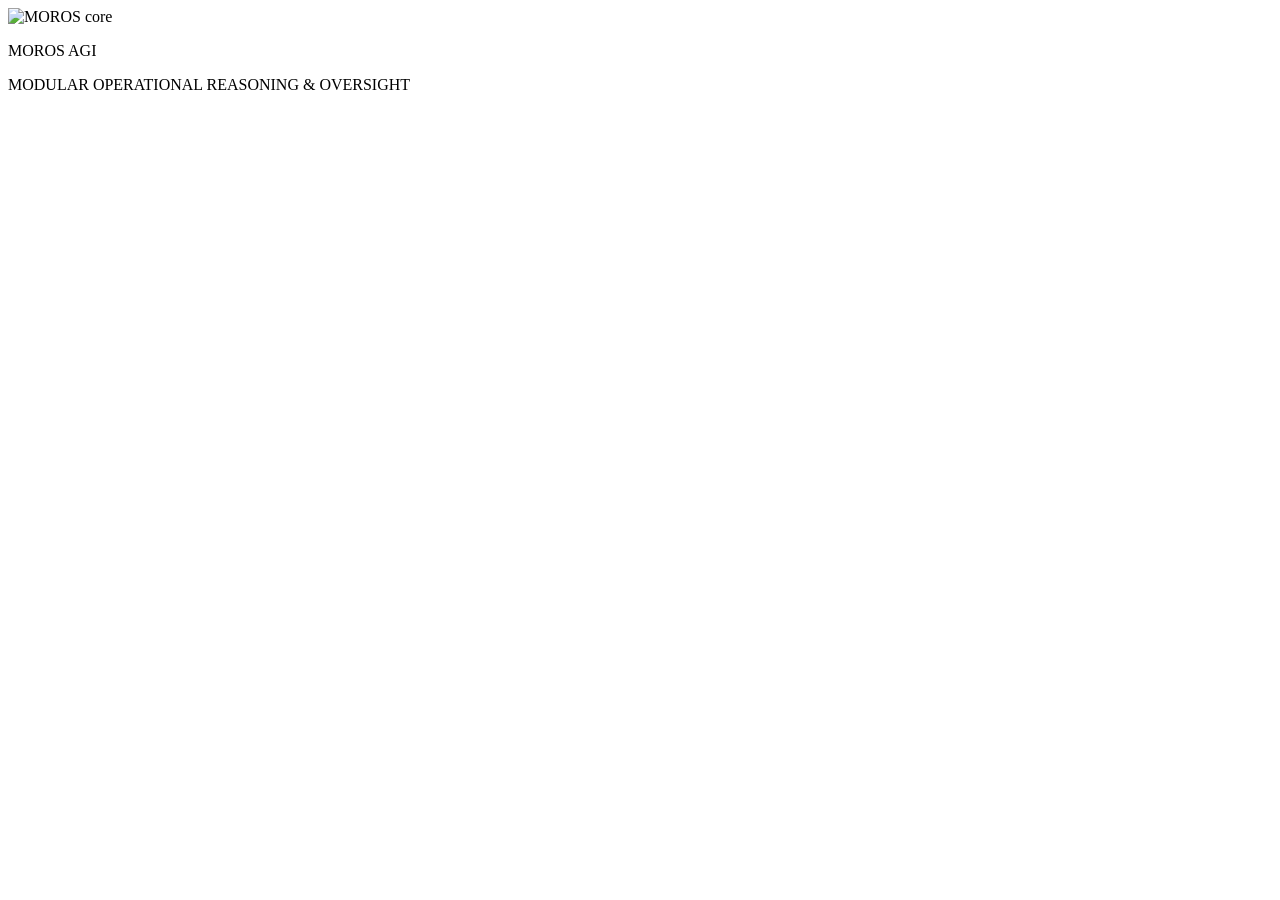
==== frontend/index.html @ 8b3e8b25 "Add MOROS AGI: JARVIS-style HUD with voice, memory, and tools Full-stack autonomous command deck: Fa" ====
<!DOCTYPE html>
<html lang="en">
  <head>
    <meta charset="UTF-8" />
    <meta name="viewport" content="width=device-width, initial-scale=1.0" />
    <title>MOROS AGI — Command Deck</title>
    <link rel="icon" href="/assets/core.png" />
    <link rel="preconnect" href="https://fonts.googleapis.com" />
    <link rel="preconnect" href="https://fonts.gstatic.com" crossorigin />
    <link
      href="https://fonts.googleapis.com/css2?family=Orbitron:wght@400;600;800&family=Rajdhani:wght@400;500;600;700&family=Share+Tech+Mono&display=swap"
      rel="stylesheet"
    />
    <link rel="stylesheet" href="/css/hud.css" />
  </head>
  <body>
    <div id="boot">
      <div class="boot-frame">
        <img src="/assets/core.png" alt="MOROS core" class="boot-core" />
        <p class="boot-brand">MOROS AGI</p>
        <p class="boot-sub">MODULAR OPERATIONAL REASONING &amp; OVERSIGHT</p>
        <ul id="boot-log"></ul>
        <div class="boot-bar"><span id="boot-fill"></span></div>
      </div>
    </div>

    <div id="hud" hidden>
      <canvas id="field"></canvas>
      <div class="scanlines"></div>
      <div class="vignette"></div>

      <header class="top">
        <div class="brand">
          <img src="/assets/core.png" alt="" />
          <div>
            <strong>MOROS AGI</strong>
            <span>AUTONOMOUS COMMAND DECK // v1.0</span>
          </div>
        </div>
        <div class="top-center">
          <span id="clock">00:00:00</span>
          <span id="date-line">DHAKA</span>
        </div>
        <div class="top-right">
          <span class="pill" id="link-pill">UPLINK LIVE</span>
          <span class="pill dim">OVERSIGHT: GREEN</span>
        </div>
      </header>

      <aside class="panel left">
        <h2>SYSTEM LATTICE</h2>
        <div class="meter">
          <label>CPU</label>
          <div class="track"><i id="cpu-bar"></i></div>
          <em id="cpu-val">—</em>
        </div>
        <div class="meter">
          <label>MEM</label>
          <div class="track"><i id="mem-bar"></i></div>
          <em id="mem-val">—</em>
        </div>
        <div class="meter">
          <label>DSK</label>
          <div class="track"><i id="dsk-bar"></i></div>
          <em id="dsk-val">—</em>
        </div>
        <dl class="kv" id="sys-kv"></dl>
        <h2>PIPELINE</h2>
        <ol id="pipeline">
          <li>PERCEIVE</li>
          <li>RECALL</li>
          <li>PLAN</li>
          <li>ACT</li>
          <li>RESPOND</li>
        </ol>
      </aside>

      <main class="stage">
        <div class="rings">
          <div class="ring r1"></div>
          <div class="ring r2"></div>
          <div class="ring r3"></div>
          <div class="ring r4"></div>
          <button id="orb" type="button" aria-label="Activate voice">
            <img src="/assets/core.png" alt="Core" />
            <span id="orb-state">STANDBY</span>
          </button>
        </div>
        <p id="spoken" class="spoken">All systems operational. Awaiting operator.</p>
        <div id="waveform" class="waveform" hidden>
          <span></span><span></span><span></span><span></span><span></span>
          <span></span><span></span><span></span><span></span><span></span>
        </div>
      </main>

      <aside class="panel right">
        <h2>ATMOSPHERICS</h2>
        <div id="weather-box" class="weather">
          <p>DHAKA NODE</p>
          <strong id="wx-temp">—</strong>
          <span id="wx-desc">awaiting feed</span>
        </div>
        <h2>MISSION LOG</h2>
        <div id="log" class="log"></div>
      </aside>

      <footer class="console">
        <button id="mic" type="button" title="Hold to speak">MIC</button>
        <input
          id="cmd"
          type="text"
          autocomplete="off"
          spellcheck="false"
          placeholder="Address MOROS…  /  try: weather, time, status, remember that my name is Taief"
        />
        <button id="send" type="button">ENGAGE</button>
      </footer>
    </div>

    <script src="/js/app.js"></script>
  </body>
</html>
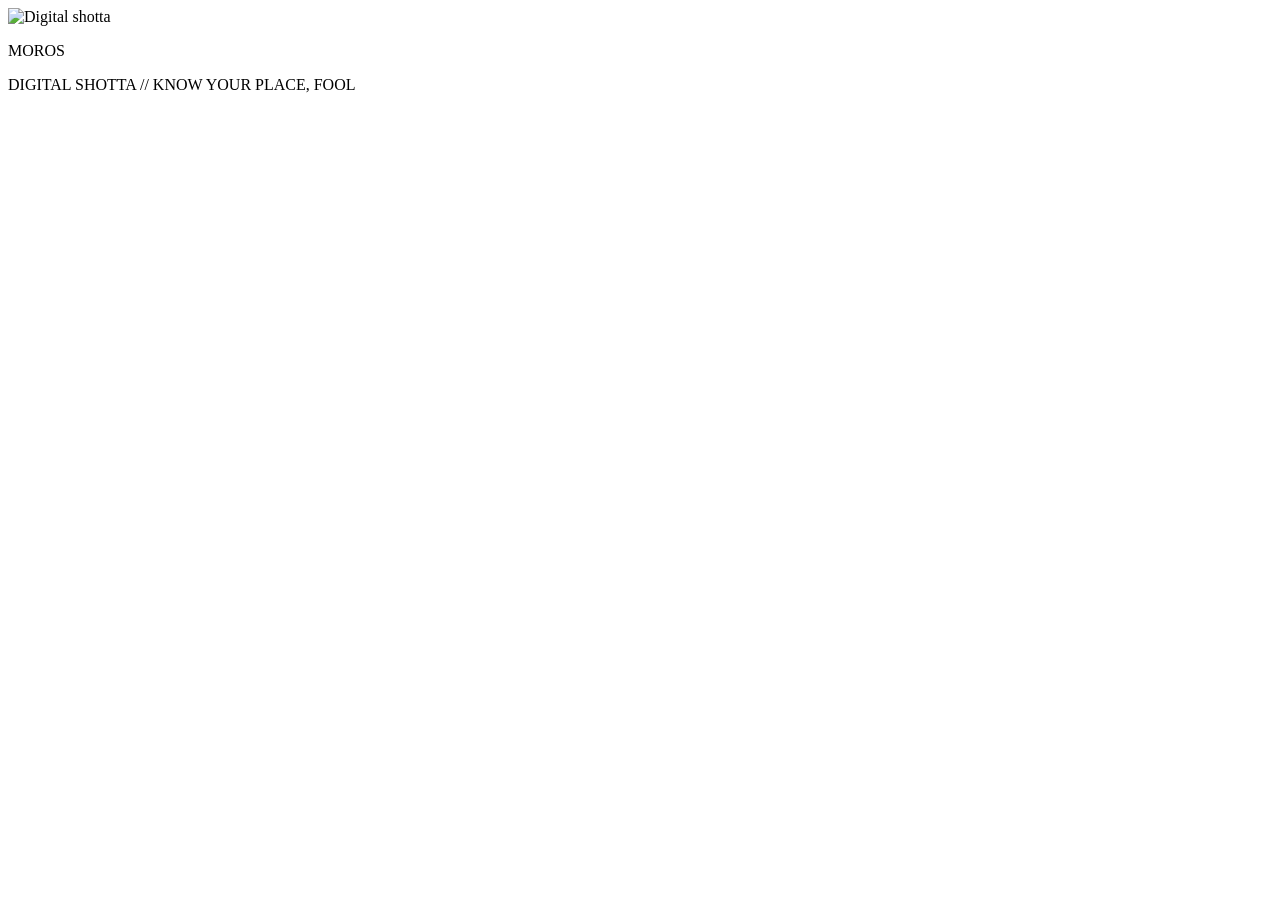
==== commit 7c65e88b: "Make the cursed-king shotta the face of MOROS Swap the HUD to a crimson throne portrait, boot slogan" ====
--- a/frontend/index.html
+++ b/frontend/index.html
@@ -3,8 +3,8 @@
   <head>
     <meta charset="UTF-8" />
     <meta name="viewport" content="width=device-width, initial-scale=1.0" />
-    <title>MOROS AGI — Command Deck</title>
-    <link rel="icon" href="/assets/core.png" />
+    <title>MOROS — Digital Shotta</title>
+    <link rel="icon" href="/assets/shotta.png" />
     <link rel="preconnect" href="https://fonts.googleapis.com" />
     <link rel="preconnect" href="https://fonts.gstatic.com" crossorigin />
     <link
@@ -16,9 +16,9 @@
   <body>
     <div id="boot">
       <div class="boot-frame">
-        <img src="/assets/core.png" alt="MOROS core" class="boot-core" />
-        <p class="boot-brand">MOROS AGI</p>
-        <p class="boot-sub">MODULAR OPERATIONAL REASONING &amp; OVERSIGHT</p>
+        <img src="/assets/shotta.png" alt="Digital shotta" class="boot-core" />
+        <p class="boot-brand">MOROS</p>
+        <p class="boot-sub">DIGITAL SHOTTA // KNOW YOUR PLACE, FOOL</p>
         <ul id="boot-log"></ul>
         <div class="boot-bar"><span id="boot-fill"></span></div>
       </div>
@@ -31,10 +31,10 @@
 
       <header class="top">
         <div class="brand">
-          <img src="/assets/core.png" alt="" />
+          <img src="/assets/shotta.png" alt="" />
           <div>
-            <strong>MOROS AGI</strong>
-            <span>AUTONOMOUS COMMAND DECK // v1.0</span>
+            <strong>MOROS SHOTTA</strong>
+            <span>DIGITAL KING // v1.2 // CURSED UPLINK</span>
           </div>
         </div>
         <div class="top-center">
@@ -43,7 +43,7 @@
         </div>
         <div class="top-right">
           <span class="pill" id="link-pill">UPLINK LIVE</span>
-          <span class="pill dim">OVERSIGHT: GREEN</span>
+          <span class="pill dim">DOMAIN: OPEN</span>
         </div>
       </header>
 
@@ -82,11 +82,13 @@
           <div class="ring r3"></div>
           <div class="ring r4"></div>
           <button id="orb" type="button" aria-label="Activate voice">
-            <img src="/assets/core.png" alt="Core" />
+            <img src="/assets/shotta.png" alt="Digital shotta" />
             <span id="orb-state">STANDBY</span>
           </button>
         </div>
-        <p id="spoken" class="spoken">All systems operational. Awaiting operator.</p>
+        <p class="slogan">KNOW YOUR PLACE, FOOL.</p>
+        <p id="spoken" class="spoken">The king is listening.</p>
+        <img id="intel-img" alt="" hidden />
         <div id="waveform" class="waveform" hidden>
           <span></span><span></span><span></span><span></span><span></span>
           <span></span><span></span><span></span><span></span><span></span>
@@ -100,20 +102,27 @@
           <strong id="wx-temp">—</strong>
           <span id="wx-desc">awaiting feed</span>
         </div>
+        <h2>PUBLIC UPLINKS</h2>
+        <dl class="kv" id="feeds-kv">
+          <div><span>BTC</span><span id="btc-val">—</span></div>
+          <div><span>USD/BDT</span><span id="fx-val">—</span></div>
+          <div><span>FAJR</span><span id="fajr-val">—</span></div>
+        </dl>
+        <p id="quote-line" class="quote">the king does not wait…</p>
         <h2>MISSION LOG</h2>
         <div id="log" class="log"></div>
       </aside>
 
       <footer class="console">
-        <button id="mic" type="button" title="Hold to speak">MIC</button>
+        <button id="mic" type="button" title="Speak to the shotta">MIC</button>
         <input
           id="cmd"
           type="text"
           autocomplete="off"
           spellcheck="false"
-          placeholder="Address MOROS…  /  try: weather, time, status, remember that my name is Taief"
+          placeholder="address the shotta…  weather · bitcoin · prayer · joke · know your place"
         />
-        <button id="send" type="button">ENGAGE</button>
+        <button id="send" type="button">BOW</button>
       </footer>
     </div>
 
